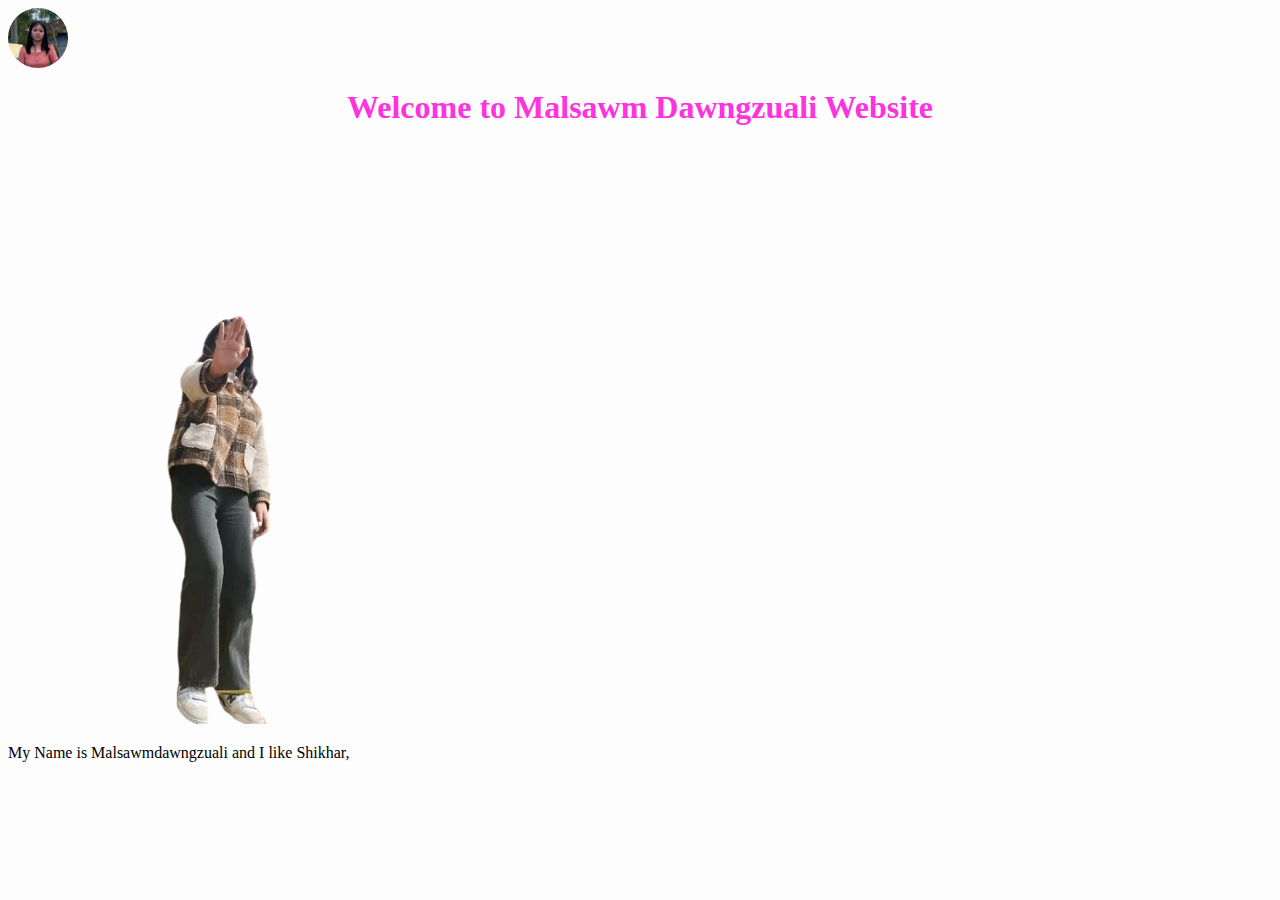
==== index.html @ 8651a24c "malsawm" ====
<!DOCTYPE html>
<html lang="en">
<head>
    <meta charset="UTF-8">
    <meta name="viewport" content="width=device-width, initial-scale=1.0">
    <title>Malsawm Dawngzual</title>
    <link rel="stylesheet" href="stylesheet.css">
</head>
<body>
    <img src="8 - Copy.jpeg" alt="Avatar" class="avatar">
    <h1><font color="#ff33dd" face="cursive"><center>Welcome to Malsawm Dawngzuali Website</center></font></h1>
    <img src="17.png" alt="Malsawmdawngzuali">

    <p>My Name is Malsawmdawngzuali and I like Shikhar, </p>
</body>
</html>
---- stylesheet.css ----
Body {
    background-color: #fdfdfd;
}
.avatar{
    vertical-align: middle;
    width: 60px;
    height: 60px;
    border-radius: 50%;
}
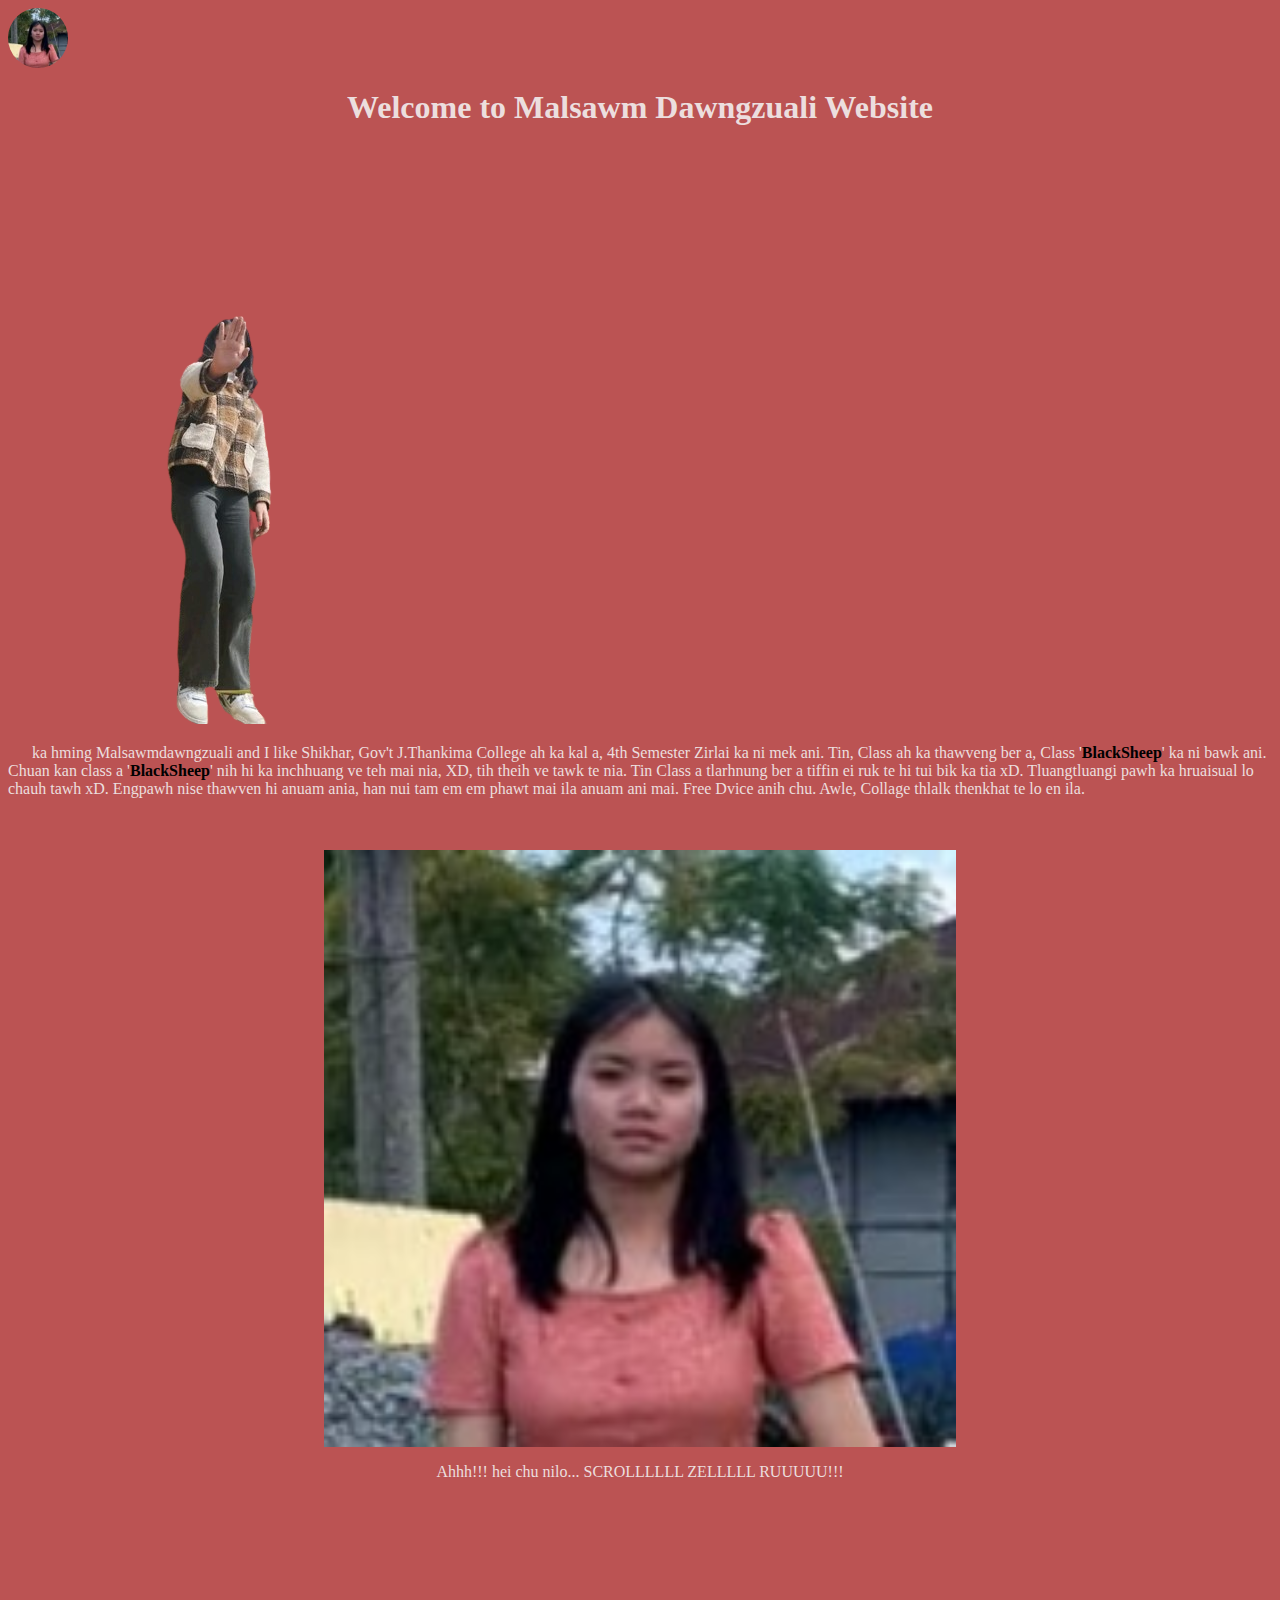
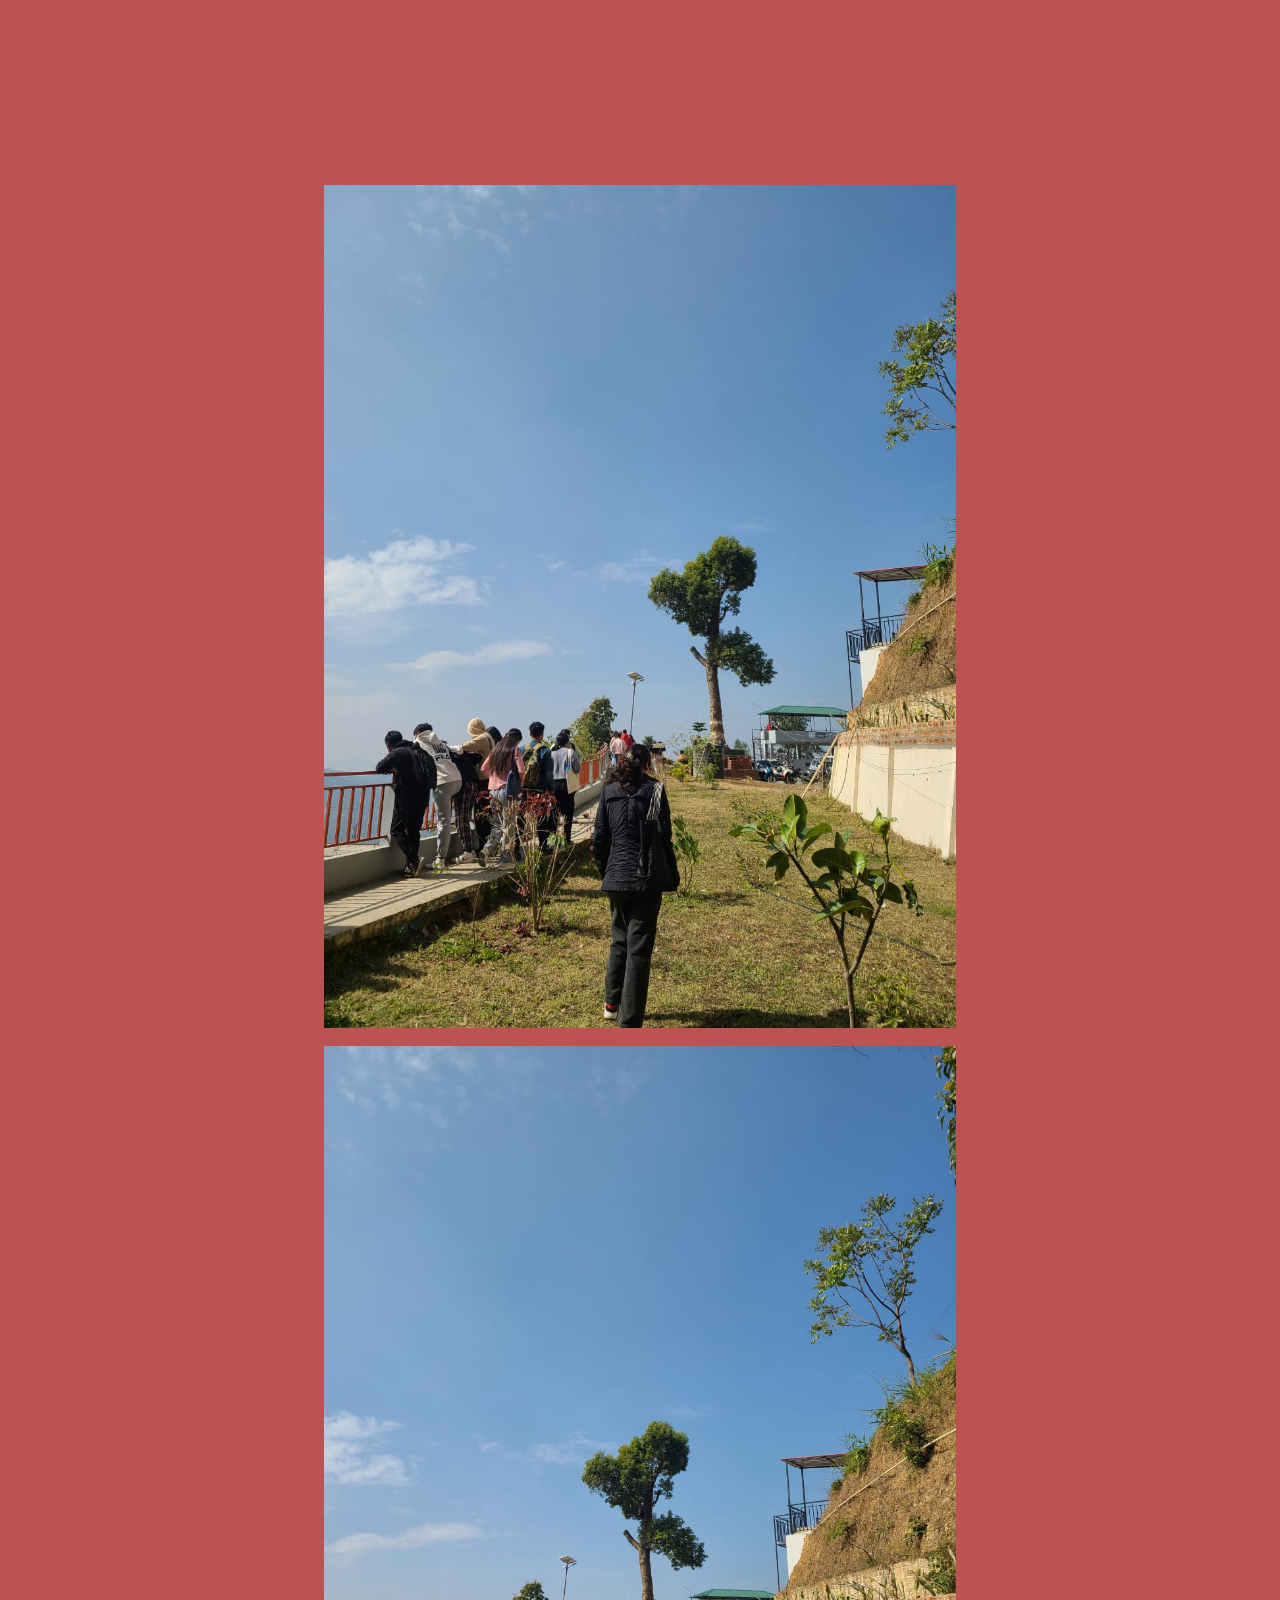
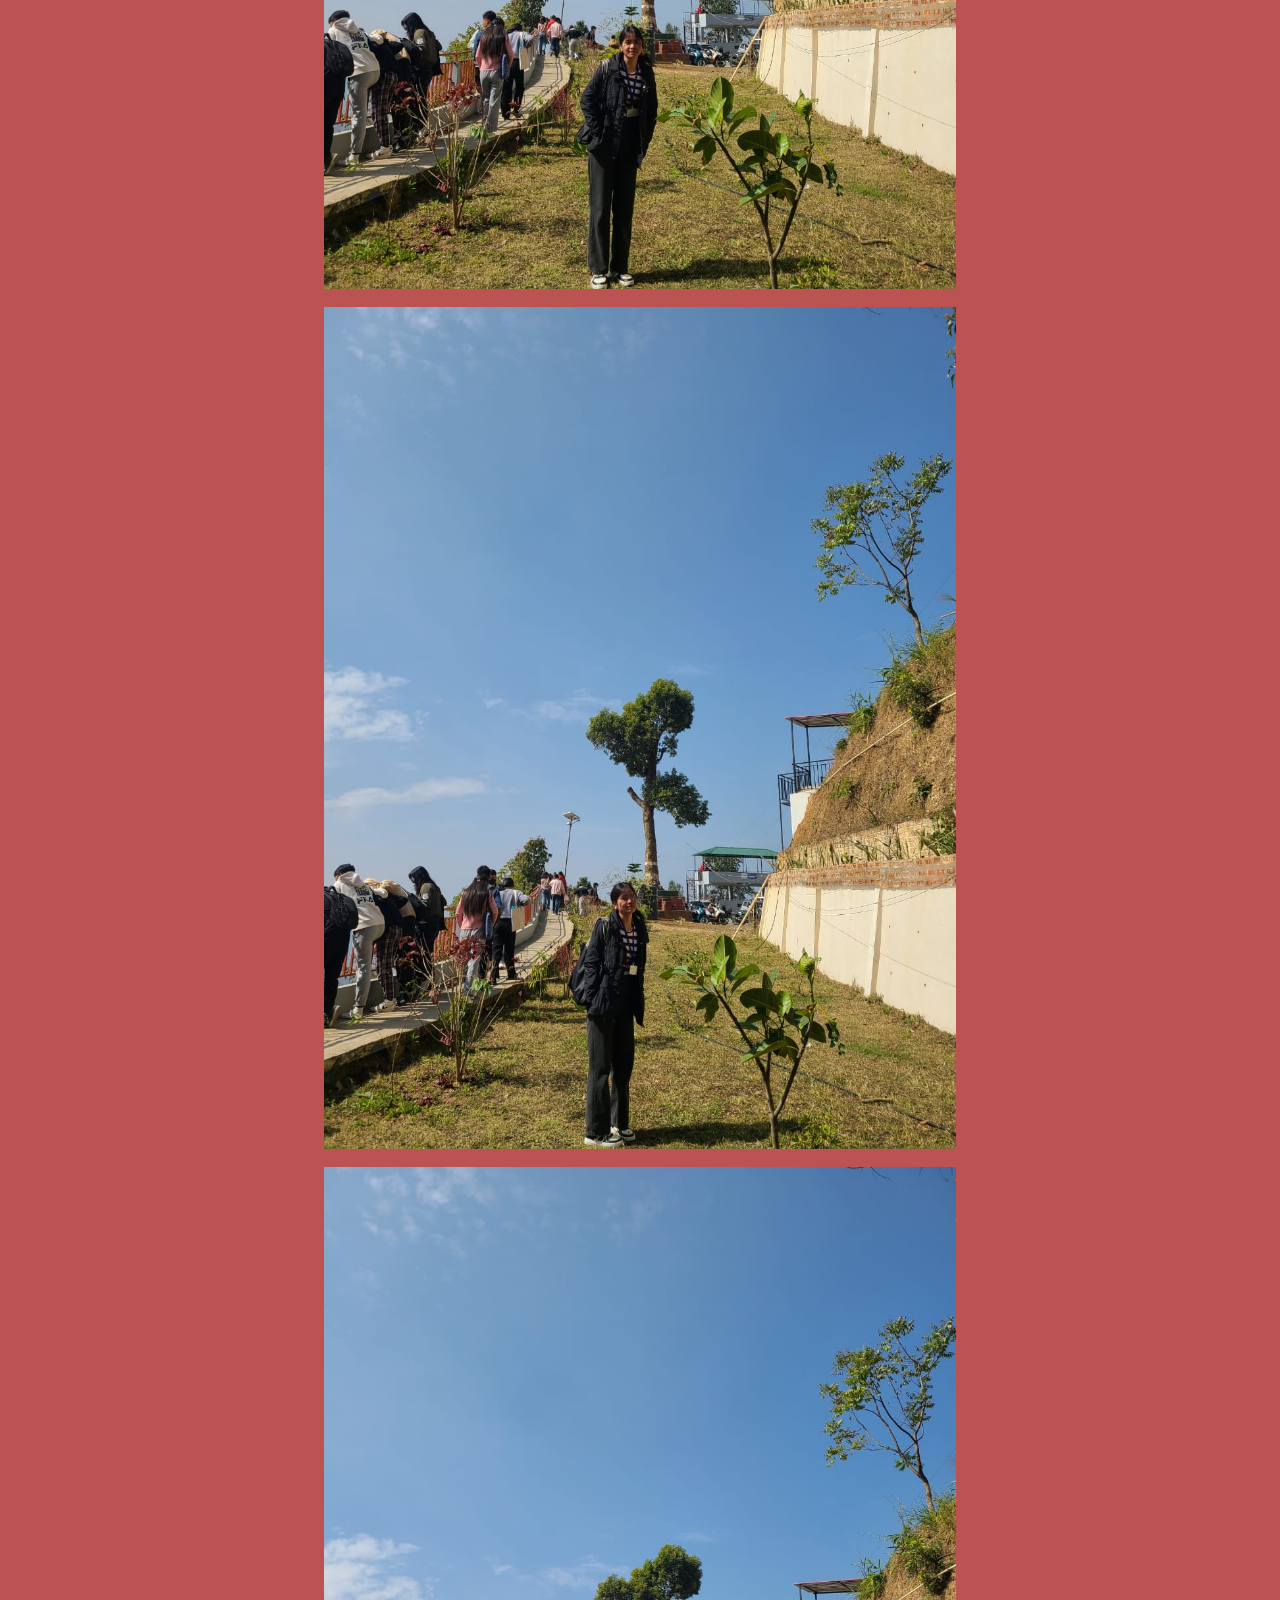
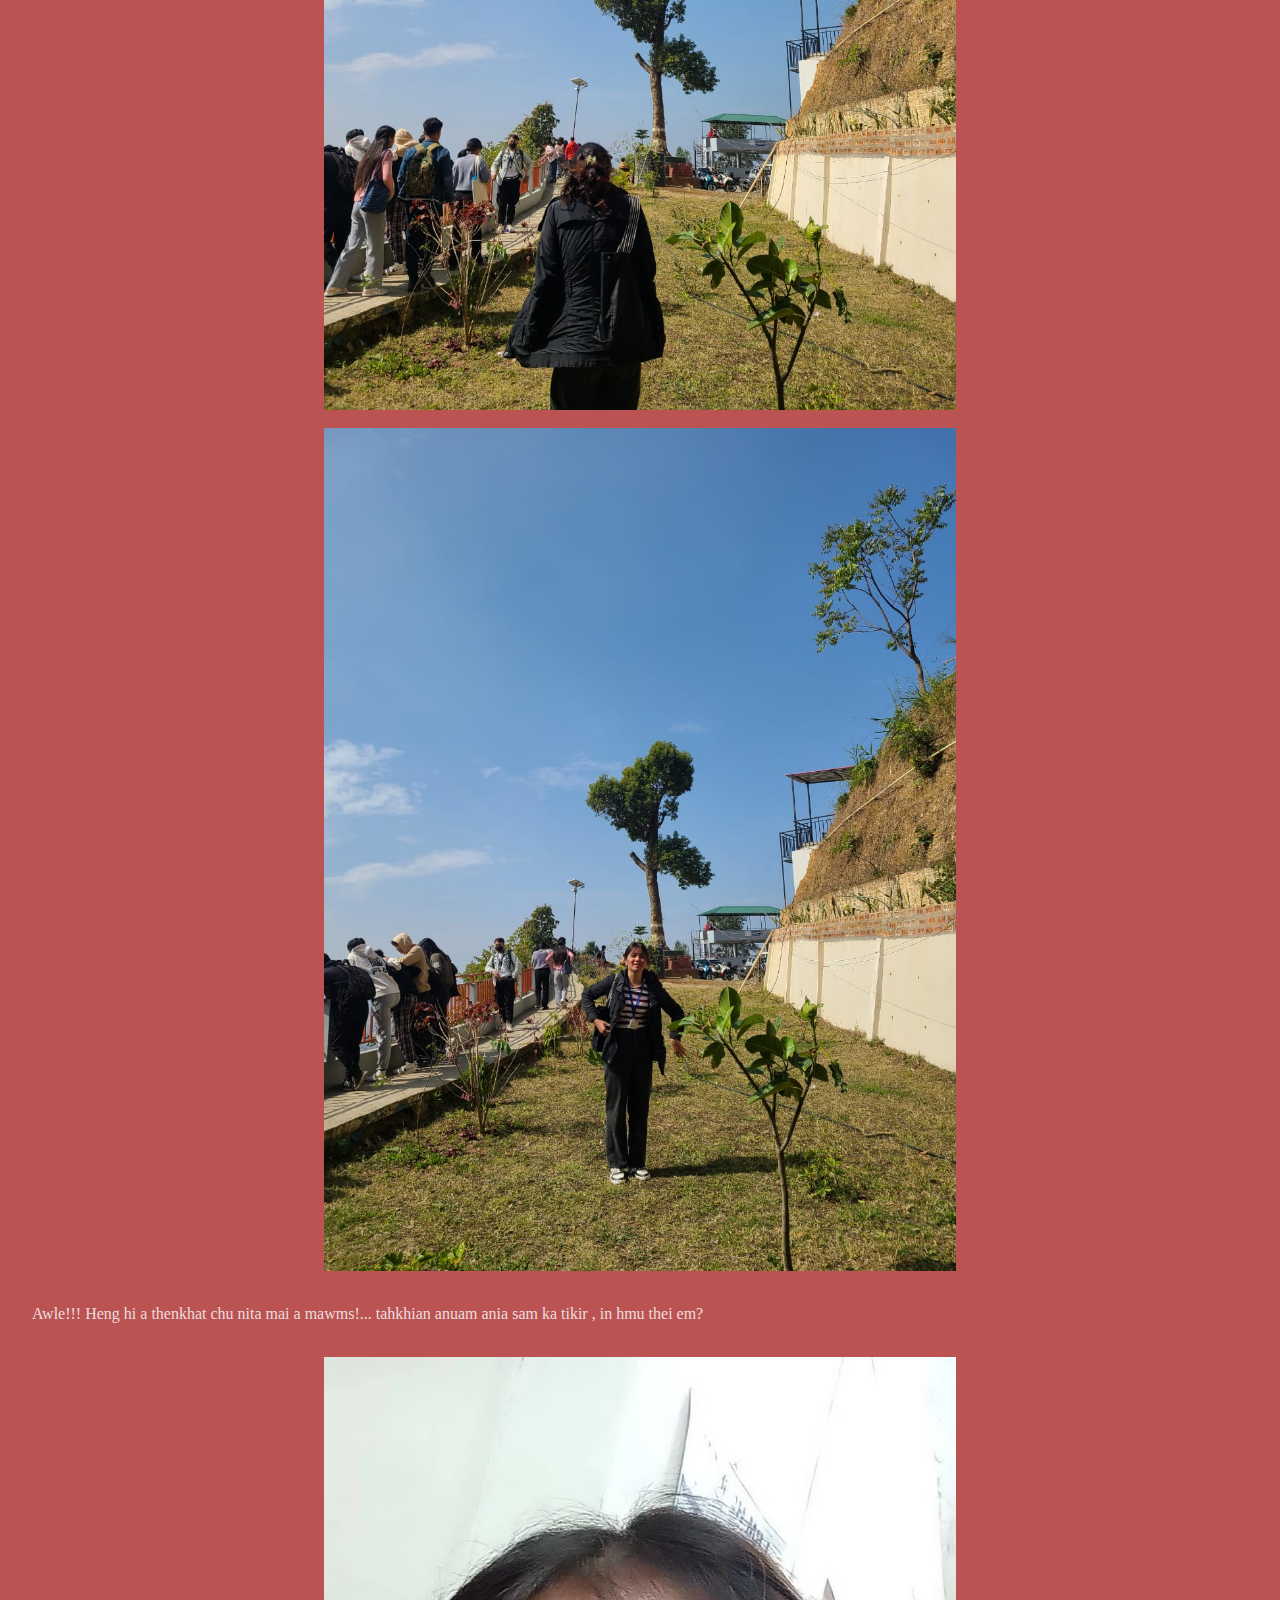
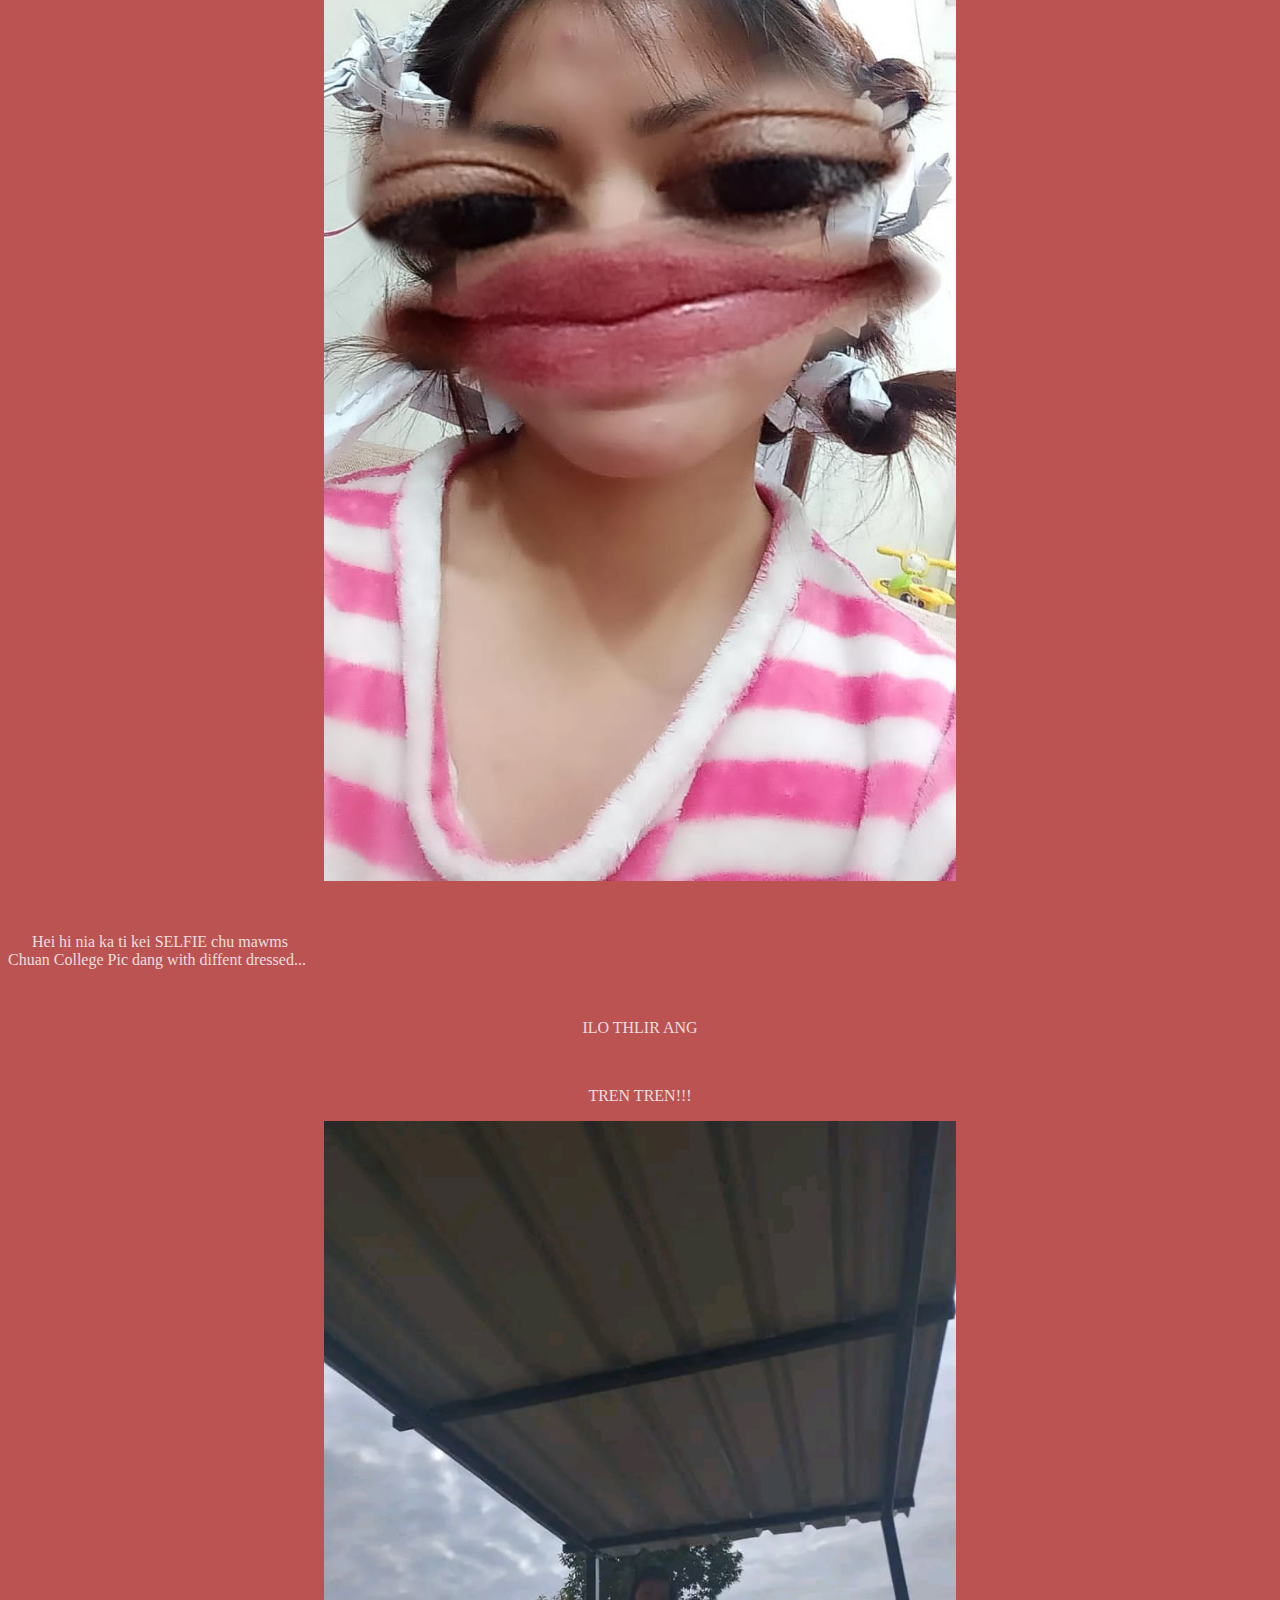
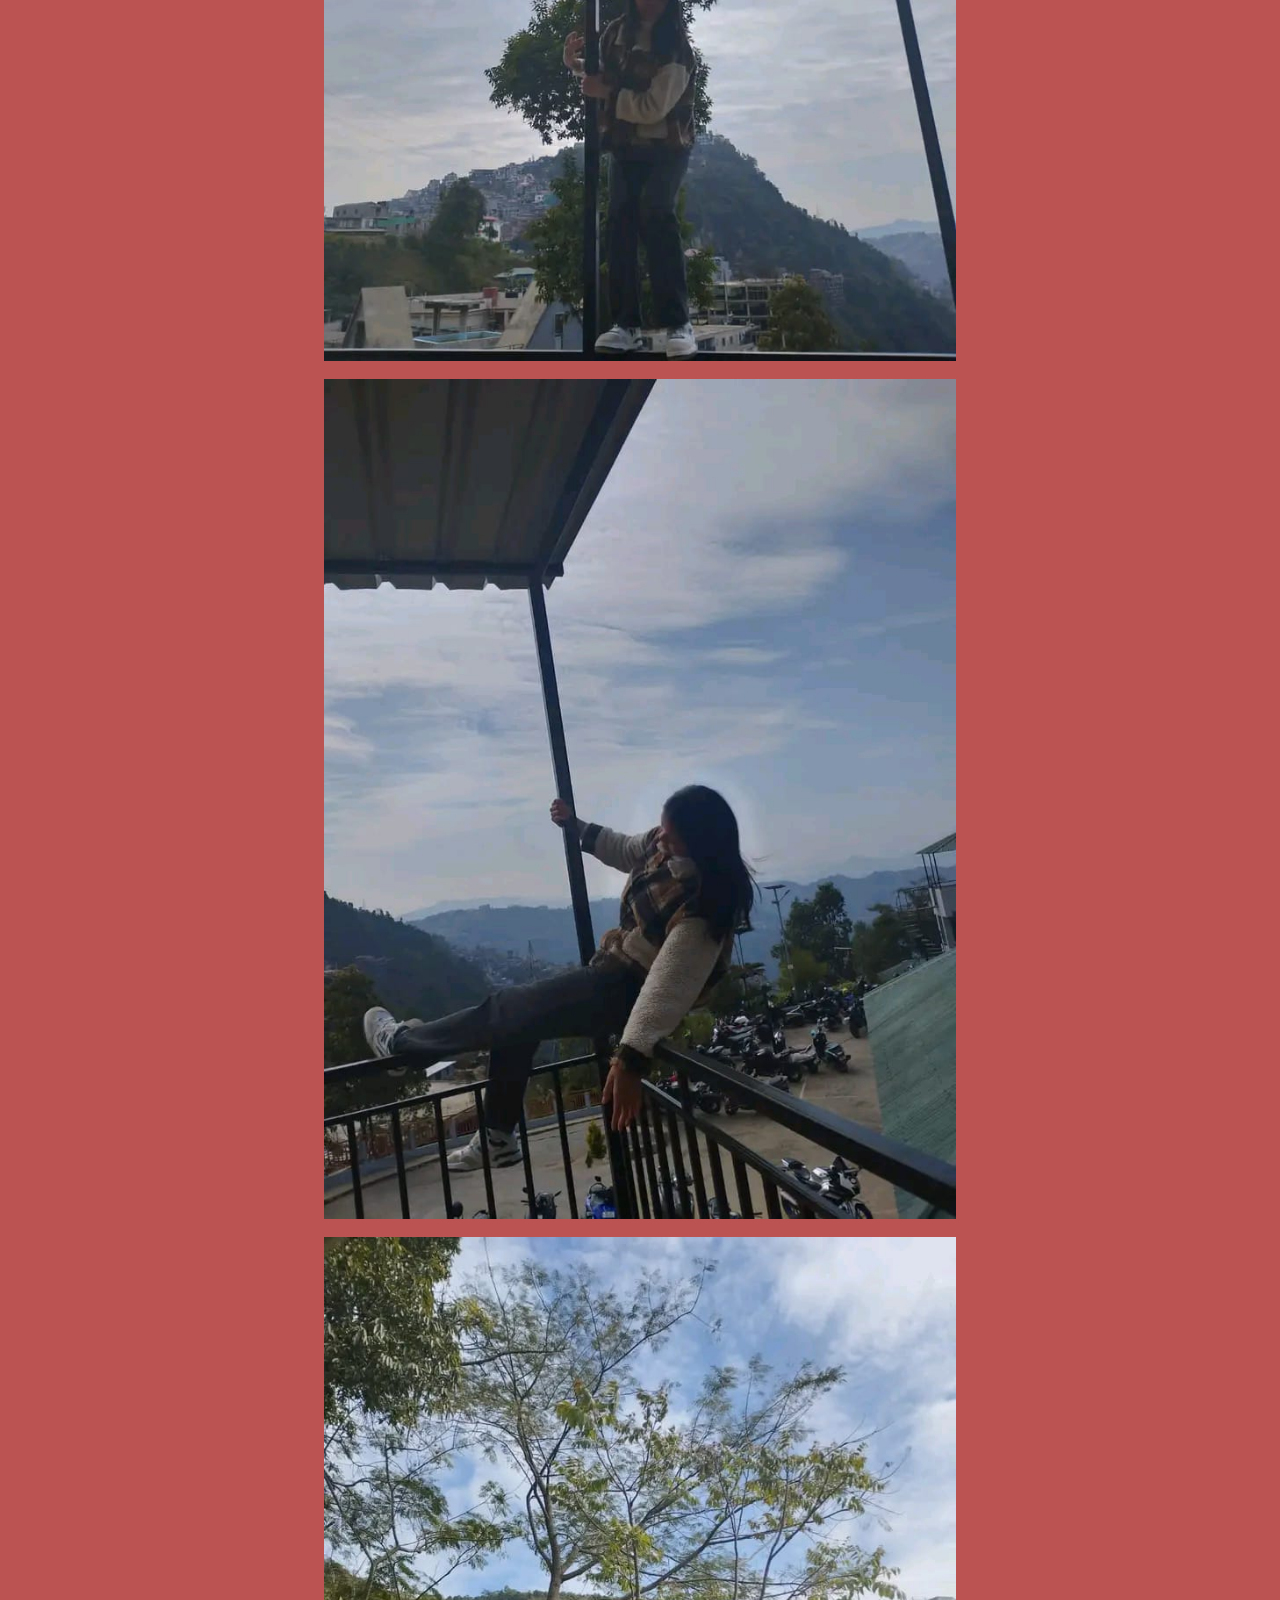
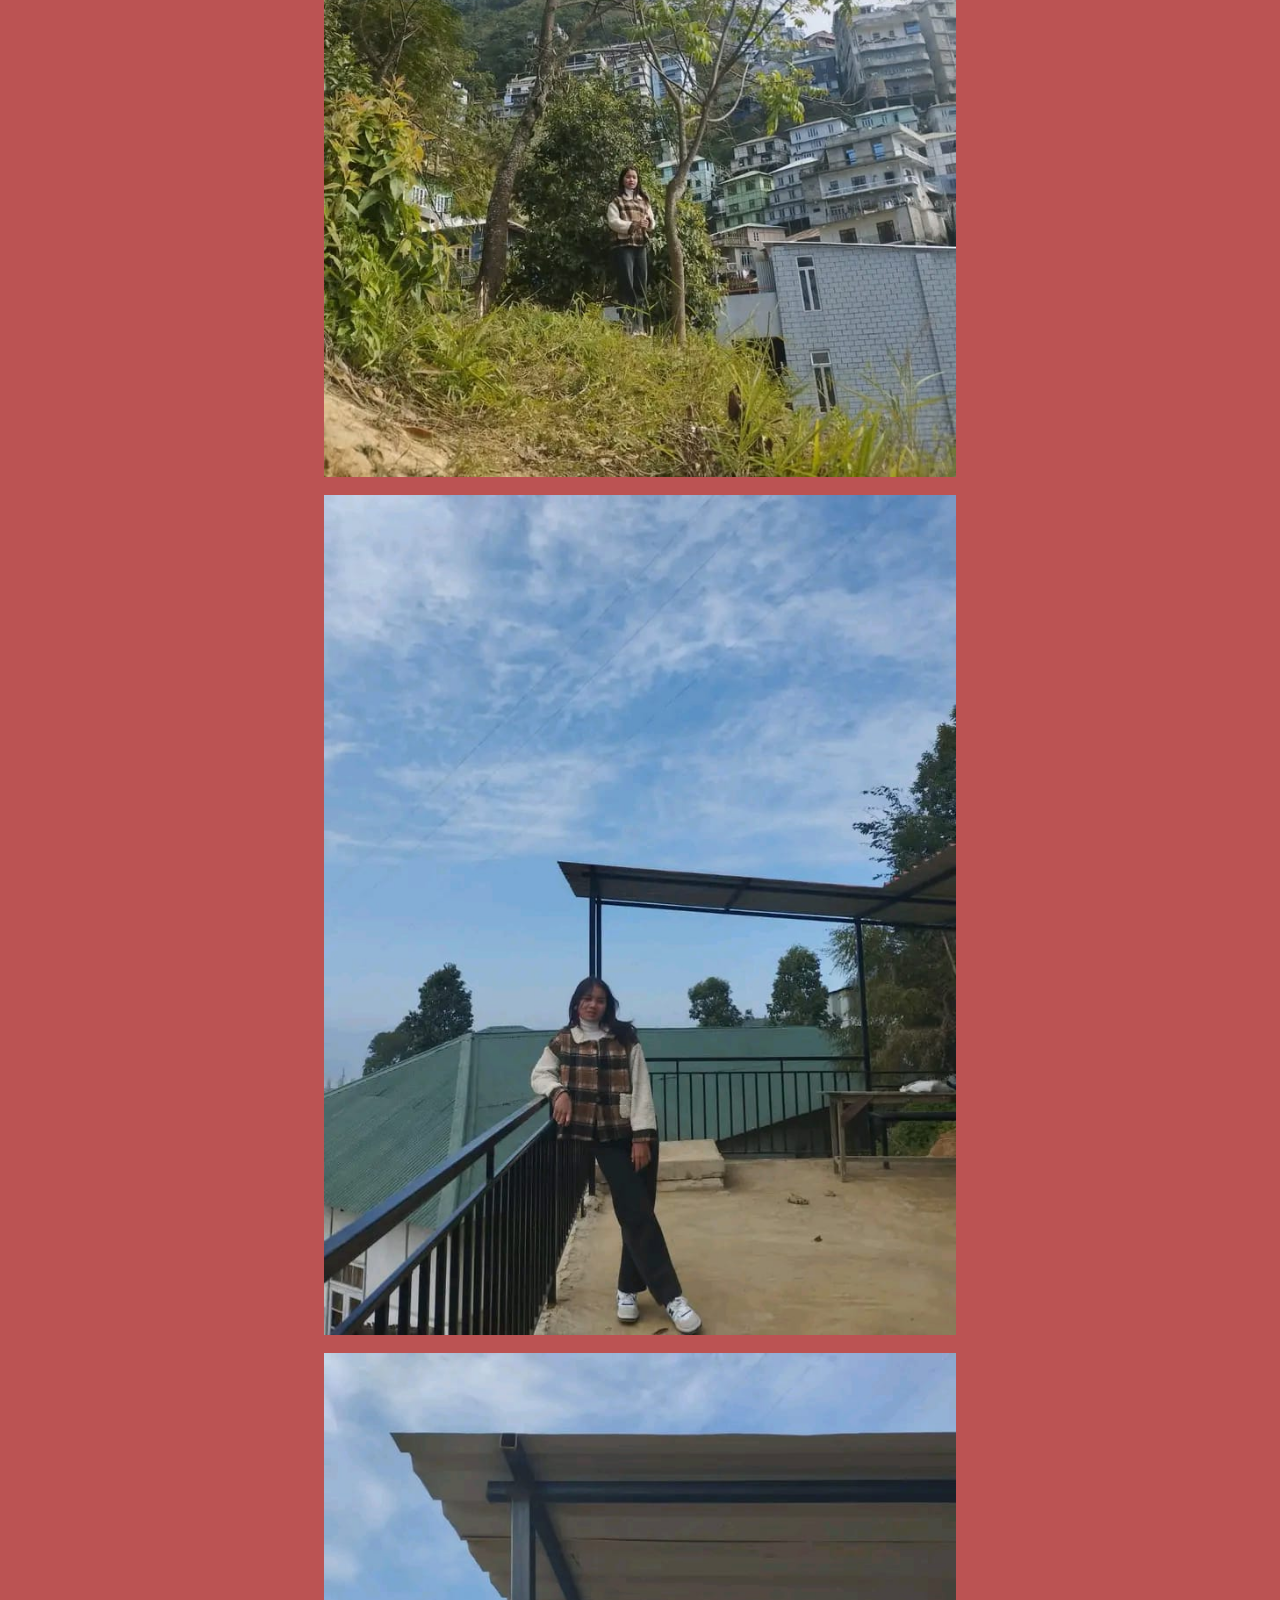
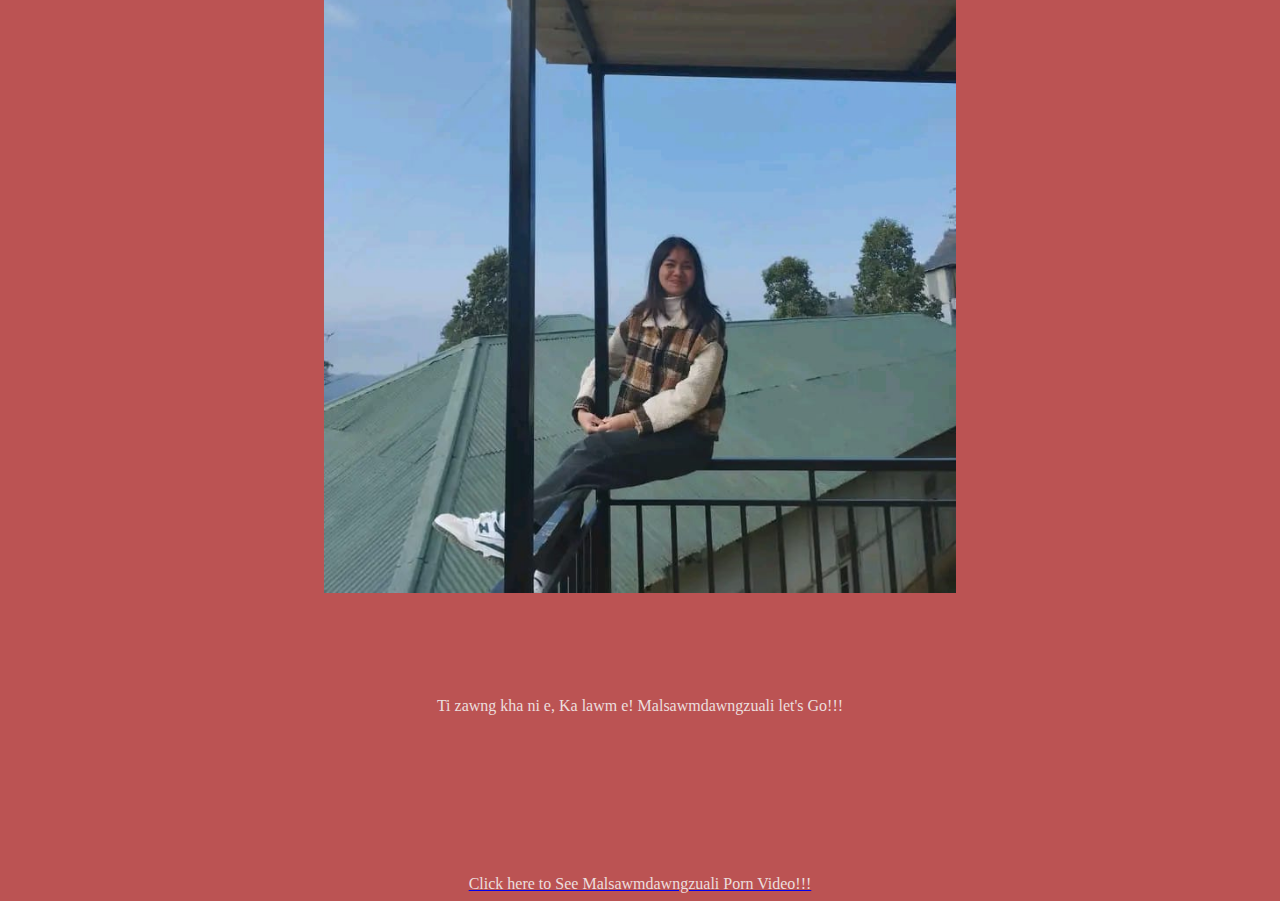
==== commit 78bb8f60: "Add files via upload" ====
--- a/index.html
+++ b/index.html
@@ -8,9 +8,29 @@
 </head>
 <body>
     <img src="8 - Copy.jpeg" alt="Avatar" class="avatar">
-    <h1><font color="#ff33dd" face="cursive"><center>Welcome to Malsawm Dawngzuali Website</center></font></h1>
+    <h1><font color="#ECDEDE" face="cursive"><center>Welcome to Malsawm Dawngzuali Website</center></font></h1>
     <img src="17.png" alt="Malsawmdawngzuali">
 
-    <p>My Name is Malsawmdawngzuali and I like Shikhar, </p>
+   <p>&nbsp;&nbsp;&nbsp;&nbsp;&nbsp;&nbsp;<font color="#ECDEDE">ka hming Malsawmdawngzuali and I like Shikhar, Gov't J.Thankima College ah ka kal a, 4th Semester Zirlai ka ni mek ani. Tin, Class ah ka thawveng ber a, Class '<font color="000000"><b>BlackSheep</b></font>' ka ni bawk ani. Chuan kan class a '<font color="000000"><b>BlackSheep</b></font>' nih hi ka inchhuang ve teh mai nia, XD, tih theih ve tawk te nia. Tin Class a tlarhnung ber a tiffin ei ruk te hi tui bik ka tia xD. Tluangtluangi pawh ka hruaisual lo chauh tawh xD. Engpawh nise thawven hi anuam ania, han nui tam em em phawt mai ila anuam ani mai. Free Dvice anih chu. Awle, Collage thlalk thenkhat te lo en ila. </font></p>
+   <br><br>
+   <img src="8 - Copy.jpeg" alt="Malsawmdawngzuali1" class="malsawmdawngzuali1">
+   <p><font color="#ECDEDE"><center>Ahhh!!! hei chu nilo... SCROLLLLLL ZELLLLL RUUUUU!!! </center></font></p><br><br><br><br><br><br><br><br><br><br><br><br><br><br><br><br>
+   <img SRC="2.jpeg" alt="Malsawmdawngzuali2" class="malsawmdawngzuali2"><br>
+   <img SRC="3.jpeg" alt="Malsawmdawngzuali3" class="malsawmdawngzuali3"><br>
+   <img SRC="4.jpeg" alt="Malsawmdawngzuali4" class="malsawmdawngzuali4"><br>
+   <img SRC="5.jpeg" alt="Malsawmdawngzuali5" class="malsawmdawngzuali5"><br>
+   <img SRC="6.jpeg" alt="Malsawmdawngzuali6" class="malsawmdawngzuali6"><br>
+   <p>&nbsp;&nbsp;&nbsp;&nbsp;&nbsp;&nbsp;<font color="#ECDEDE">Awle!!! Heng hi a thenkhat chu nita mai a mawms!... tahkhian anuam ania sam ka tikir , in hmu thei em?</font></p><br>
+   <img src="1.jpeg" alt="Samkir" class="samkir"><br><br>
+   <p>&nbsp;&nbsp;&nbsp;&nbsp;&nbsp;&nbsp;<font color="#ECDEDE">Hei hi nia ka ti kei SELFIE chu mawms<br>Chuan College Pic dang with diffent dressed...</font></p>
+   <p>&nbsp;&nbsp;&nbsp;&nbsp;&nbsp;&nbsp;<font color="#ECDEDE"><center>ILO THLIR ANG</center></font></p>
+   <p>&nbsp;&nbsp;&nbsp;&nbsp;&nbsp;&nbsp;<font color="#ECDEDE"><center>TREN TREN!!!</center></font></p>
+   <img src="9.jpeg" alt="Malsawmdawngzuali9" class="malsawmdawngzuali9"><br>
+   <img src="12.jpeg" alt="Malsawmdawngzuali12" class="malsawmdawngzuali12"><br>
+   <img src="13.jpeg" alt="Malsawmdawngzuali13" class="malsawmdawngzuali13"><br>
+   <img src="14.jpeg" alt="Malsawmdawngzuali14" class="malsawmdawngzuali14"><br>
+   <img src="15.jpeg" alt="Malsawmdawngzuali15" class="malsawmdawngzuali15"><br><br><br>
+   <p>&nbsp;&nbsp;&nbsp;&nbsp;&nbsp;&nbsp;<font color="#ECDEDE"><center>Ti zawng kha ni e, Ka lawm e! Malsawmdawngzuali let's Go!!!</center></font></p><br><br><br><br><br><br><br><br>
+   <a href="porn.html"><font color="#ECDEDE"><center>Click here to See Malsawmdawngzuali Porn Video!!!</center></font></a>
 </body>
 </html>--- a/stylesheet.css
+++ b/stylesheet.css
@@ -1,9 +1,81 @@
 Body {
-    background-color: #fdfdfd;
+    background-color: #bb5353;
 }
 .avatar{
     vertical-align: middle;
     width: 60px;
     height: 60px;
     border-radius: 50%;
+}
+.malsawmdawngzuali1{
+    display: block;
+  margin-left: auto;
+  margin-right: auto;
+  width: 50%;
+}
+.malsawmdawngzuali2{
+    display: block;
+    margin-left: auto;
+    margin-right: auto;
+    width: 50%;
+}
+.malsawmdawngzuali3{
+    display: block;
+    margin-left: auto;
+    margin-right: auto;
+    width: 50%; 
+}
+.malsawmdawngzuali4{
+    display: block;
+    margin-left: auto;
+    margin-right: auto;
+    width: 50%;
+}
+.malsawmdawngzuali5{
+    display: block;
+    margin-left: auto;
+    margin-right: auto;
+    width: 50%;
+}
+.malsawmdawngzuali6{
+    display: block;
+    margin-left: auto;
+    margin-right: auto;
+    width: 50%;
+}
+.samkir{
+    display: block;
+    margin-left: auto;
+    margin-right: auto;
+    width: 50%;
+}
+.malsawmdawngzuali9{
+    display: block;
+    margin-left: auto;
+    margin-right: auto;
+    width: 50%;
+}
+.malsawmdawngzuali12{
+    display: block;
+    margin-left: auto;
+    margin-right: auto;
+    width: 50%;
+}
+.malsawmdawngzuali13{
+    display: block;
+    margin-left: auto;
+    margin-right: auto;
+    width: 50%;
+}
+.malsawmdawngzuali14{
+    display: block;
+    margin-left: auto;
+    margin-right: auto;
+    width: 50%;
+}
+.malsawmdawngzuali15{
+    display: block;
+    margin-left: auto;
+    margin-right: auto;
+    width: 50%;
 }